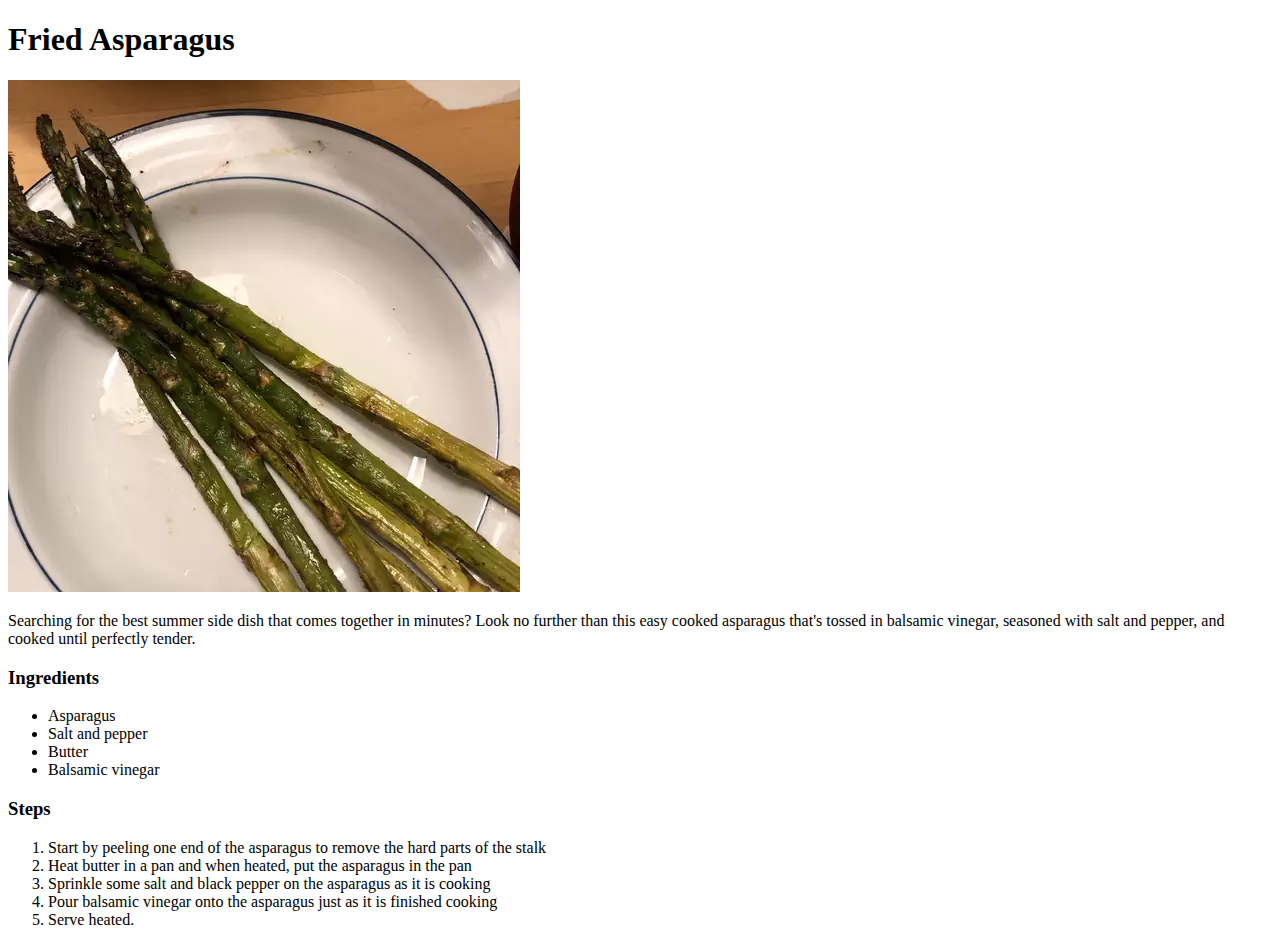
==== recipes/Asparagus.html @ c79c1bac "Added html files with 3 food recipes. (The Odin Project)" ====
<!DOCTYPE html>
<html lang="en">
<head>
    <meta charset="UTF-8">
    <meta http-equiv="X-UA-Compatible" content="IE=edge">
    <meta name="viewport" content="width=device-width, initial-scale=1.0">
    <title>Fried Asparagus</title>
</head>
<body>
    <h1>Fried Asparagus</h1>
    <img src="Asparagus.webp" alt="Cooked Asparagus with balsamic vinegar">
    <p> Searching for the best summer side dish that comes together in minutes? Look no further than  this easy cooked asparagus that's tossed in balsamic vinegar, seasoned with salt and pepper, and cooked until perfectly tender.</p>
    <h3>Ingredients</h3>
    <ul>
        <li>Asparagus</li>
        <li>Salt and pepper</li>
        <li>Butter</li>
        <li>Balsamic vinegar</li>
    </ul>
    <h3>Steps</h3>
    <ol>
        <li>Start by peeling one end of the asparagus to remove the hard parts of the stalk</li>
        <li>Heat butter in a pan and when heated, put the asparagus in the pan</li>
        <li>Sprinkle some salt and black pepper on the asparagus as it is cooking</li>
        <li>Pour balsamic vinegar onto the asparagus just as it is finished cooking</li>
        <li>Serve heated.</li>
    </ol>
</body>
</html>
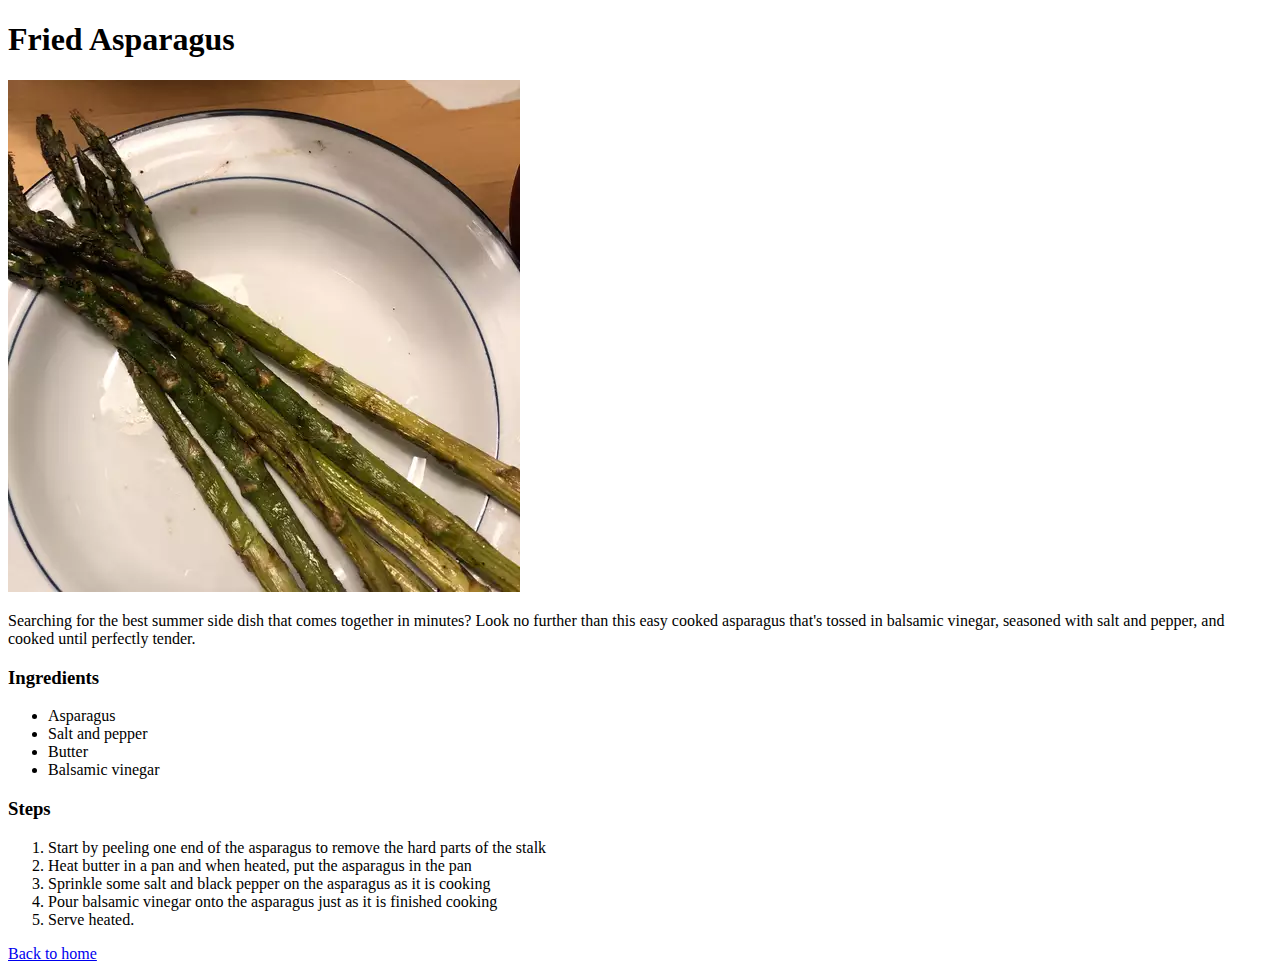
==== commit b8241f9f: "Added a "Go back home" link for easy navigation." ====
--- a/recipes/Asparagus.html
+++ b/recipes/Asparagus.html
@@ -5,6 +5,7 @@
     <meta http-equiv="X-UA-Compatible" content="IE=edge">
     <meta name="viewport" content="width=device-width, initial-scale=1.0">
     <title>Fried Asparagus</title>
+    <link rel="icon" type="image/x-icon" href="Asparagus.webp">
 </head>
 <body>
     <h1>Fried Asparagus</h1>
@@ -25,5 +26,6 @@
         <li>Pour balsamic vinegar onto the asparagus just as it is finished cooking</li>
         <li>Serve heated.</li>
     </ol>
+    <a href="/index.html">Back to home</a>
 </body>
 </html>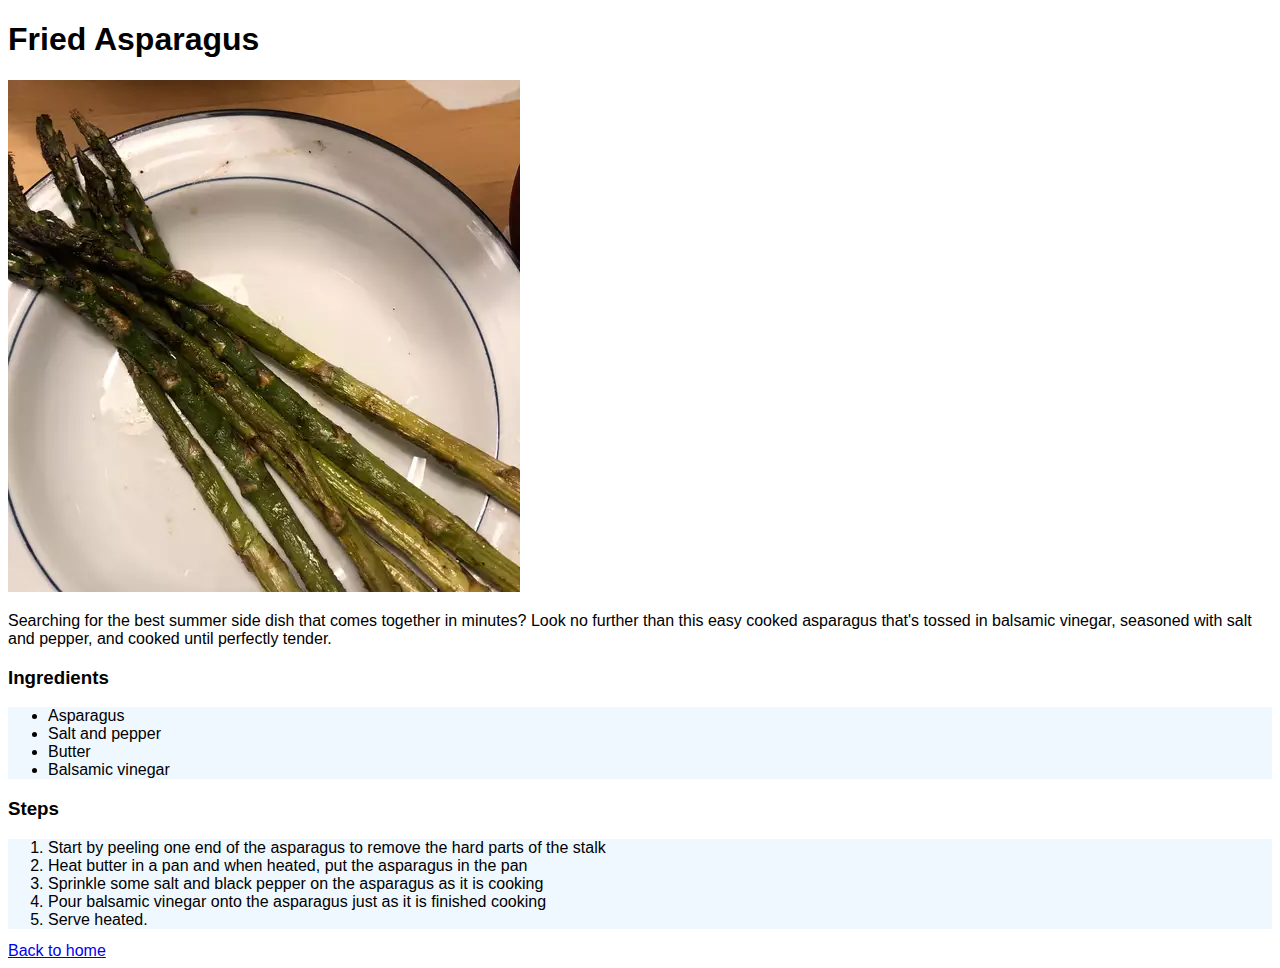
==== commit ca468e0a: "Added test CSS to the files" ====
--- a/recipes/Asparagus.html
+++ b/recipes/Asparagus.html
@@ -1,31 +1,45 @@
 <!DOCTYPE html>
 <html lang="en">
-<head>
-    <meta charset="UTF-8">
-    <meta http-equiv="X-UA-Compatible" content="IE=edge">
-    <meta name="viewport" content="width=device-width, initial-scale=1.0">
+  <head>
+    <meta charset="UTF-8" />
+    <meta http-equiv="X-UA-Compatible" content="IE=edge" />
+    <meta name="viewport" content="width=device-width, initial-scale=1.0" />
     <title>Fried Asparagus</title>
-    <link rel="icon" type="image/x-icon" href="Asparagus.webp">
-</head>
-<body>
+    <link rel="icon" type="image/x-icon" href="Asparagus.webp" />
+    <link rel="stylesheet" href="../style.css" />
+  </head>
+  <body>
     <h1>Fried Asparagus</h1>
-    <img src="Asparagus.webp" alt="Cooked Asparagus with balsamic vinegar">
-    <p> Searching for the best summer side dish that comes together in minutes? Look no further than  this easy cooked asparagus that's tossed in balsamic vinegar, seasoned with salt and pepper, and cooked until perfectly tender.</p>
+    <img src="Asparagus.webp" alt="Cooked Asparagus with balsamic vinegar" />
+    <p>
+      Searching for the best summer side dish that comes together in minutes?
+      Look no further than this easy cooked asparagus that's tossed in balsamic
+      vinegar, seasoned with salt and pepper, and cooked until perfectly tender.
+    </p>
     <h3>Ingredients</h3>
     <ul>
-        <li>Asparagus</li>
-        <li>Salt and pepper</li>
-        <li>Butter</li>
-        <li>Balsamic vinegar</li>
+      <li>Asparagus</li>
+      <li>Salt and pepper</li>
+      <li>Butter</li>
+      <li>Balsamic vinegar</li>
     </ul>
     <h3>Steps</h3>
     <ol>
-        <li>Start by peeling one end of the asparagus to remove the hard parts of the stalk</li>
-        <li>Heat butter in a pan and when heated, put the asparagus in the pan</li>
-        <li>Sprinkle some salt and black pepper on the asparagus as it is cooking</li>
-        <li>Pour balsamic vinegar onto the asparagus just as it is finished cooking</li>
-        <li>Serve heated.</li>
+      <li>
+        Start by peeling one end of the asparagus to remove the hard parts of
+        the stalk
+      </li>
+      <li>
+        Heat butter in a pan and when heated, put the asparagus in the pan
+      </li>
+      <li>
+        Sprinkle some salt and black pepper on the asparagus as it is cooking
+      </li>
+      <li>
+        Pour balsamic vinegar onto the asparagus just as it is finished cooking
+      </li>
+      <li>Serve heated.</li>
     </ol>
-    <a href="/index.html">Back to home</a>
-</body>
-</html>+    <a href="../index.html">Back to home</a>
+  </body>
+</html>
--- a/style.css
+++ b/style.css
@@ -0,0 +1,14 @@
+* {
+  font-family: Verdana, Geneva, Tahoma, sans-serif;
+}
+
+#chef {
+  width: 200px;
+  height: auto;
+}
+
+ul,
+ol {
+  font-family: monospace;
+  background-color: aliceblue;
+}
